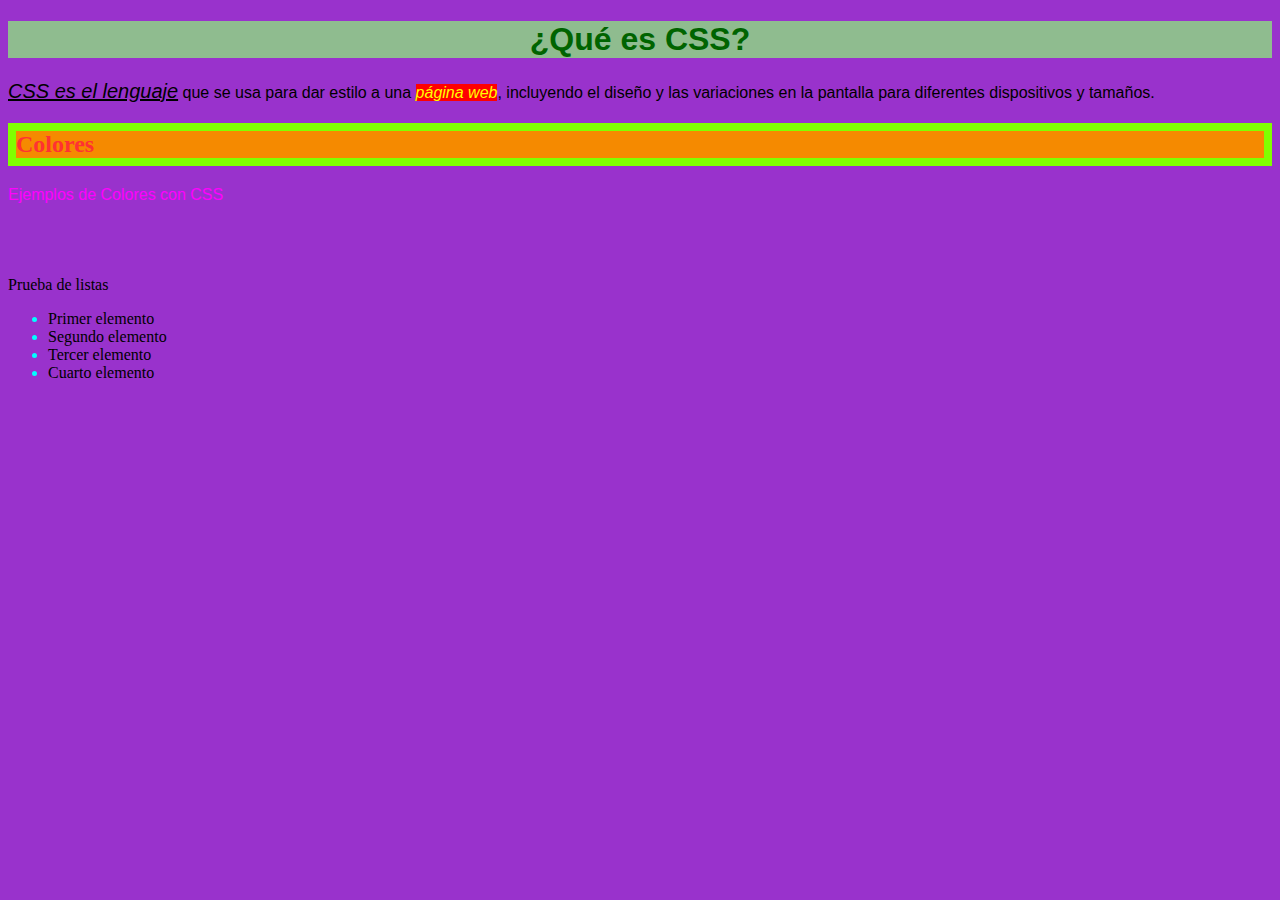
==== index.html @ f29efff0 "Subida de archivos" ====
<!DOCTYPE html>
<html>
    <head>
        <meta charset="utf-8">
        <title>Clase 05 - CSS</title>
        <link rel="stylesheet" href="estilos/estilo.css">
    </head>
    <body>
        <h1>¿Qué es CSS?</h1>
        <p>
            <em class="texto-especial">CSS es el lenguaje</em> que se usa para dar estilo a una <em id="alerta">página web</em>, incluyendo el diseño y las variaciones
            en la pantalla para diferentes dispositivos y tamaños.
        </p>

        <h2>Colores</h2>

        <a href="paginas/colores.html">Ejemplos de Colores con CSS</a>

        <br><br><br><br><br>

        Prueba de listas
        <ul>
            <li>Primer elemento</li>
            <li>Segundo elemento</li>
            <li>Tercer elemento</li>
            <li>Cuarto elemento</li>
        </ul>


    </body>
</html>
---- estilos/estilo.css ----
body {
    background-color: darkorchid;
}

h1 {
    font-family:Arial, Helvetica, sans-serif;
    text-align: center;
    background-color: darkseagreen;
    color: darkgreen;
}

h1:hover {
    background-color: rgb(217, 53, 249);
    border-style: solid;
    border-width: 1px;
}

p {
    font-family: Verdana, Geneva, Tahoma, sans-serif;
}

#alerta {
    background-color: red;
    color: yellow;
}

.texto-especial {
    font-size: 20px;
    text-decoration: underline;
}

h2 {
    background-color: #f58a00;
    color: rgb(255, 50, 50);
    border-color: hsl(90,100%,50%);
    border-style: solid;
    border-width: 8px;
}

a {
    color: fuchsia;
    text-decoration: none;
    font-family:Arial, Helvetica, sans-serif;
}

a:hover {
    color:aqua;
    font-size: large;
}

li::marker{
    color:aqua;
}
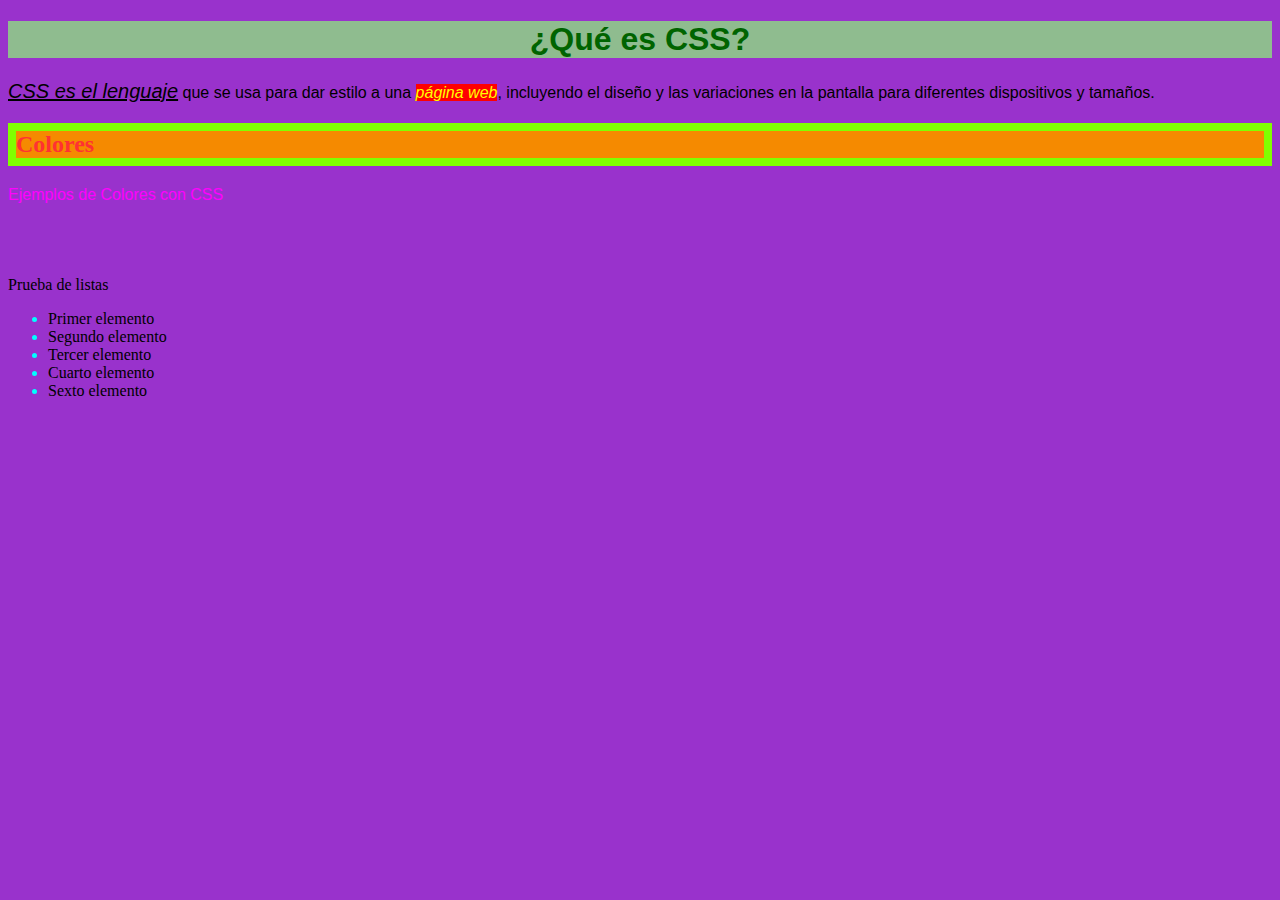
==== commit 7204c031: "Update index.html" ====
--- a/index.html
+++ b/index.html
@@ -24,6 +24,7 @@
             <li>Segundo elemento</li>
             <li>Tercer elemento</li>
             <li>Cuarto elemento</li>
+            <li>Sexto elemento</li>
         </ul>
 
 
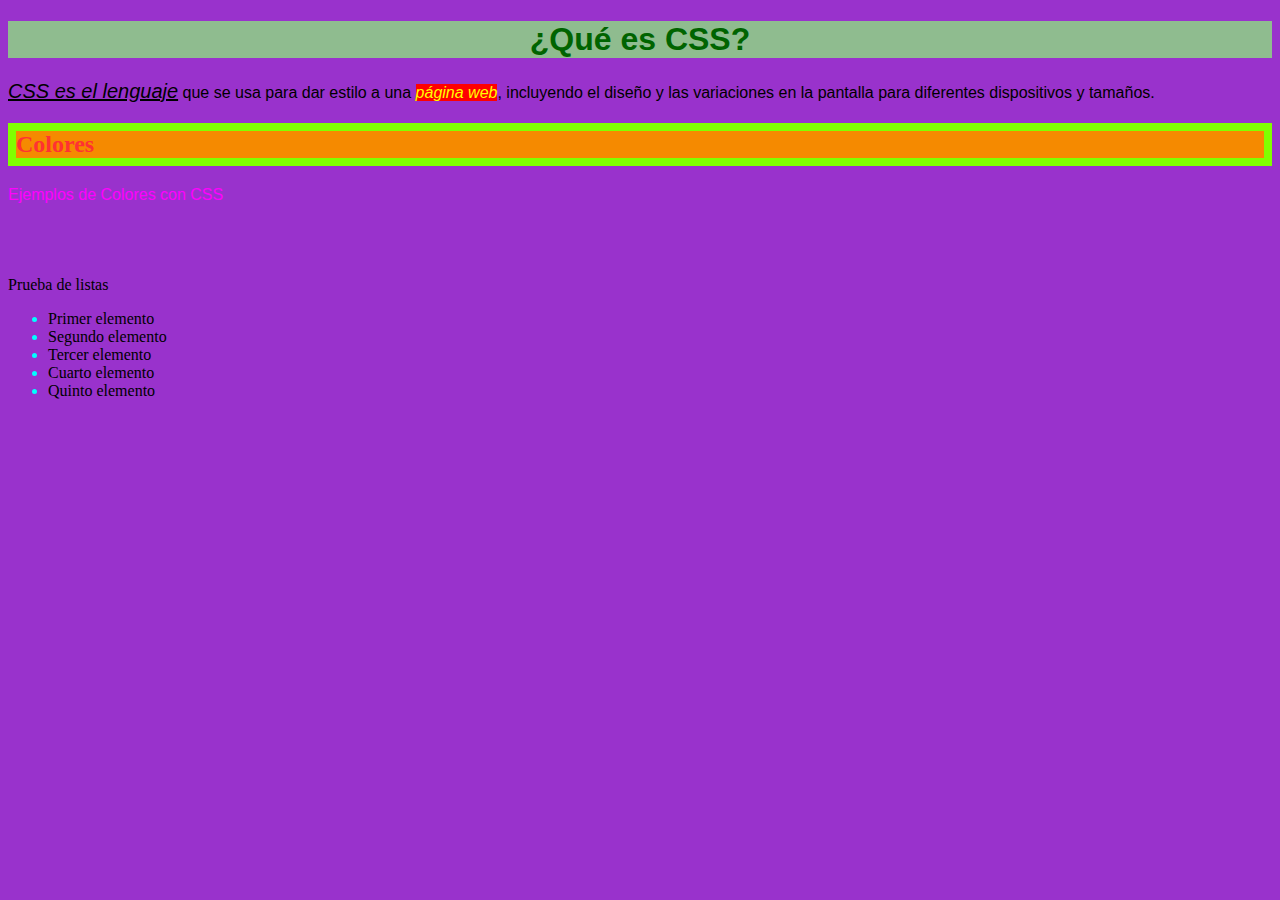
==== commit 65c5a34d: "Update index.html" ====
--- a/index.html
+++ b/index.html
@@ -24,7 +24,7 @@
             <li>Segundo elemento</li>
             <li>Tercer elemento</li>
             <li>Cuarto elemento</li>
-            <li>Sexto elemento</li>
+            <li>Quinto elemento</li>
         </ul>
 
 
